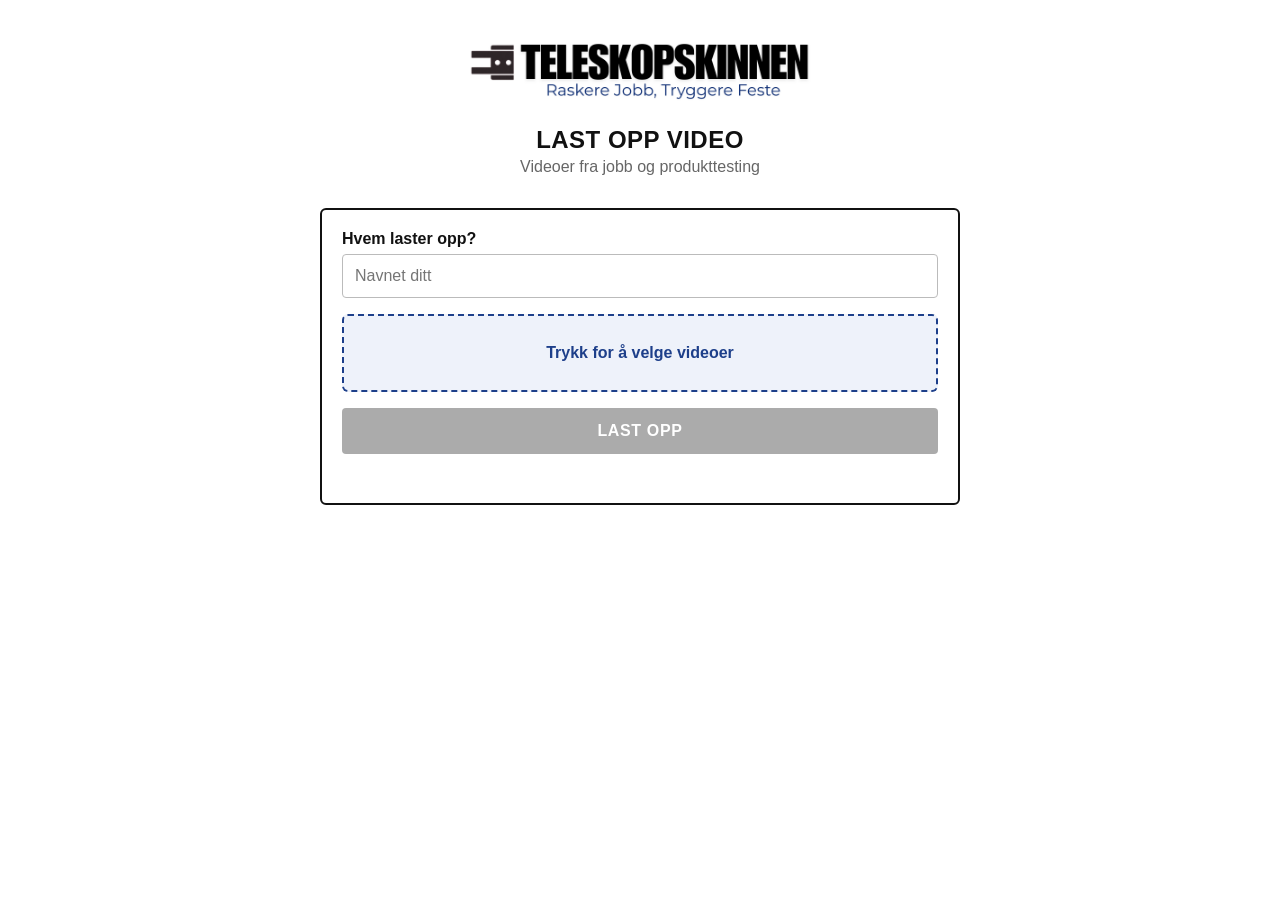
==== last-opp.html @ 4d2df4ec "Del opp: åpen /last-opp for opplasting, /arkiv med passord Co-Authored-By: Claude Opus 5.5 <noreply@" ====
<!doctype html>
<html lang="no">
<head>
  <meta charset="utf-8">
  <meta name="viewport" content="width=device-width, initial-scale=1, viewport-fit=cover">
  <meta name="robots" content="noindex, nofollow">
  <title>Last opp video – Teleskopskinnen</title>
  <link rel="icon" type="image/png" href="favicon.png">
  <link rel="stylesheet" href="arkiv.css">
</head>
<body>
  <main>
    <header>
      <a href="/"><img src="logo.png" alt="Teleskopskinnen"></a>
      <h1>Last opp video</h1>
      <p class="sub">Videoer fra jobb og produkttesting</p>
    </header>

    <section class="card">
      <label for="uploader">Hvem laster opp?</label>
      <input type="text" id="uploader" list="names" placeholder="Navnet ditt" autocomplete="name">
      <datalist id="names"><option value="Tore"><option value="Eirik"><option value="Trond"></datalist>
      <label class="picker">
        <input type="file" id="files" accept="video/*" multiple>
        <span id="picker-text">Trykk for å velge videoer</span>
      </label>
      <button class="btn" id="upload-btn" disabled>Last opp</button>
      <div id="progress" class="hidden">
        <p class="status" id="progress-text"></p>
        <div class="bar"><div id="bar"></div></div>
        <p class="status">Ikke lukk siden før opplastingen er ferdig.</p>
      </div>
      <p class="done hidden" id="done">Takk! Videoen er lastet opp.</p>
      <p class="error" id="upload-error"></p>
    </section>
  </main>

  <script>
    const WORKER_URL = 'https://teleskopskinnen-arkiv.trondfe.workers.dev';
    const CHUNK_SIZE = 50 * 1024 * 1024; // 50 MB — under Worker-grensen på 100 MB
    const MAX_SIZE = 5 * 1024 * 1024 * 1024; // samme grense som workeren

    const $ = id => document.getElementById(id);
    const store = {
      get: k => { try { return localStorage.getItem(k); } catch { return null; } },
      set: (k, v) => { try { localStorage.setItem(k, v); } catch {} },
    };

    let selected = [];
    $('uploader').value = store.get('arkiv-navn') || '';

    const refreshButton = () => {
      $('upload-btn').disabled = !(selected.length && $('uploader').value.trim());
    };
    $('files').addEventListener('change', e => {
      selected = [...e.target.files];
      $('done').classList.add('hidden');
      $('upload-error').textContent = '';
      const tooBig = selected.find(f => f.size > MAX_SIZE);
      if (tooBig) {
        $('upload-error').textContent = `«${tooBig.name}» er over 5 GB. Del den opp eller velg en kortere video.`;
        selected = [];
      }
      $('picker-text').textContent = selected.length
        ? `${selected.length} video${selected.length > 1 ? 'er' : ''} valgt (${fmtSize(selected.reduce((s, f) => s + f.size, 0))})`
        : 'Trykk for å velge videoer';
      refreshButton();
    });
    $('uploader').addEventListener('input', refreshButton);

    $('upload-btn').addEventListener('click', async () => {
      const uploader = $('uploader').value.trim();
      store.set('arkiv-navn', uploader);
      $('upload-btn').disabled = true;
      $('upload-error').textContent = '';
      $('done').classList.add('hidden');
      $('progress').classList.remove('hidden');

      for (let i = 0; i < selected.length; i++) {
        const file = selected[i];
        const label = selected.length > 1 ? `Video ${i + 1} av ${selected.length}` : 'Laster opp';
        try {
          await uploadFile(file, uploader, pct => {
            $('progress-text').textContent = `${label}: ${Math.round(pct)} %`;
            $('bar').style.width = pct + '%';
          });
        } catch (err) {
          $('upload-error').textContent = `Opplasting av «${file.name}» feilet. Sjekk nettet og prøv igjen.`;
          $('progress').classList.add('hidden');
          refreshButton();
          return;
        }
      }

      $('done').textContent = selected.length > 1 ? `Takk! ${selected.length} videoer er lastet opp.` : 'Takk! Videoen er lastet opp.';
      $('done').classList.remove('hidden');
      $('progress').classList.add('hidden');
      $('bar').style.width = '0';
      selected = [];
      $('files').value = '';
      $('picker-text').textContent = 'Trykk for å velge flere videoer';
    });

    async function uploadFile(file, uploader, onProgress) {
      const q = new URLSearchParams({ filename: file.name, uploader, contentType: file.type || 'video/mp4' });
      const createRes = await fetch(`${WORKER_URL}/multipart/create?${q}`, { method: 'POST' });
      if (!createRes.ok) throw new Error('create');
      const { key, uploadId } = await createRes.json();

      const parts = [];
      let done = 0;
      try {
        for (let offset = 0, n = 1; offset < file.size; offset += CHUNK_SIZE, n++) {
          const chunk = file.slice(offset, offset + CHUNK_SIZE);
          parts.push(await uploadPart(key, uploadId, n, chunk, loaded => {
            onProgress(((done + loaded) / file.size) * 100);
          }));
          done += chunk.size;
        }
        const res = await fetch(`${WORKER_URL}/multipart/complete`, {
          method: 'POST',
          headers: { 'Content-Type': 'application/json' },
          body: JSON.stringify({ key, uploadId, parts }),
        });
        if (!res.ok) throw new Error('complete');
      } catch (err) {
        fetch(`${WORKER_URL}/multipart/abort`, {
          method: 'POST',
          headers: { 'Content-Type': 'application/json' },
          body: JSON.stringify({ key, uploadId }),
        }).catch(() => {});
        throw err;
      }
    }

    function uploadPart(key, uploadId, partNumber, chunk, onLoaded) {
      return new Promise((resolve, reject) => {
        const q = new URLSearchParams({ key, uploadId, partNumber });
        const xhr = new XMLHttpRequest();
        xhr.open('PUT', `${WORKER_URL}/multipart/part?${q}`);
        xhr.upload.addEventListener('progress', e => onLoaded(e.loaded));
        xhr.onload = () => xhr.status === 200 ? resolve(JSON.parse(xhr.responseText)) : reject(new Error(xhr.status));
        xhr.onerror = () => reject(new Error('network'));
        xhr.send(chunk);
      });
    }

    function fmtSize(b) {
      return b >= 1e9 ? (b / 1e9).toFixed(1) + ' GB' : Math.max(1, Math.round(b / 1e6)) + ' MB';
    }
  </script>
</body>
</html>
---- arkiv.css ----
:root {
  --ink: #111;
  --blue: #1d3f8a;
  --blue-soft: #eef2fa;
  --muted: #666;
  --line: #e3e3e3;
  --red: #b3261e;
}
* { box-sizing: border-box; margin: 0; padding: 0; }
body {
  background: #fff;
  color: var(--ink);
  font-family: -apple-system, BlinkMacSystemFont, "Segoe UI", Roboto, Helvetica, Arial, sans-serif;
  padding: 24px 16px 48px;
  -webkit-tap-highlight-color: transparent;
}
main { max-width: 640px; margin: 0 auto; }
header { text-align: center; margin-bottom: 32px; }
header img { width: 100%; max-width: 360px; height: auto; }
h1 { font-size: 1.5rem; margin: 8px 0 4px; letter-spacing: 0.02em; text-transform: uppercase; }
h2 { font-size: 1.1rem; margin-bottom: 12px; text-transform: uppercase; letter-spacing: 0.03em; }
.sub { color: var(--muted); }
.card { border: 2px solid var(--ink); border-radius: 6px; padding: 20px; margin-bottom: 24px; }
label { display: block; font-weight: 600; margin-bottom: 6px; }
input[type=text], input[type=password] {
  width: 100%; font-size: 16px; padding: 12px; border: 1px solid #bbb; border-radius: 4px; margin-bottom: 16px;
}
.btn {
  display: block; width: 100%; font-size: 1rem; font-weight: 700; padding: 14px;
  background: var(--ink); color: #fff; border: 0; border-radius: 4px; cursor: pointer;
  text-transform: uppercase; letter-spacing: 0.04em;
}
.btn:disabled { opacity: 0.35; cursor: default; }
.picker {
  display: block; border: 2px dashed var(--blue); background: var(--blue-soft); color: var(--blue);
  text-align: center; padding: 28px 12px; border-radius: 6px; font-weight: 600; margin-bottom: 16px; cursor: pointer;
}
.picker input { display: none; }
.error { color: var(--red); margin-top: 10px; min-height: 1.2em; }
.status { margin-top: 12px; color: var(--muted); font-size: 0.95rem; }
.done { margin-top: 12px; color: var(--blue); font-weight: 700; }
.bar { height: 8px; background: var(--line); border-radius: 4px; overflow: hidden; margin-top: 8px; }
.bar div { height: 100%; width: 0; background: var(--blue); transition: width 0.2s; }
.hidden { display: none; }
.item { border-top: 1px solid var(--line); padding: 14px 0; }
.item:first-child { border-top: 0; }
.item .name { font-weight: 600; word-break: break-word; }
.item .meta { color: var(--muted); font-size: 0.9rem; margin: 2px 0 10px; }
.item video { width: 100%; border-radius: 4px; background: #000; margin-bottom: 10px; }
.actions { display: flex; gap: 8px; flex-wrap: wrap; }
.actions a, .actions button {
  font-size: 0.9rem; font-weight: 600; padding: 8px 12px; border-radius: 4px; cursor: pointer;
  border: 1px solid var(--ink); background: #fff; color: var(--ink); text-decoration: none;
}
.actions .del { border-color: var(--red); color: var(--red); margin-left: auto; }
.empty { color: var(--muted); }
.logout { background: none; border: 0; color: var(--muted); text-decoration: underline; cursor: pointer; font-size: 0.9rem; margin-top: 8px; }
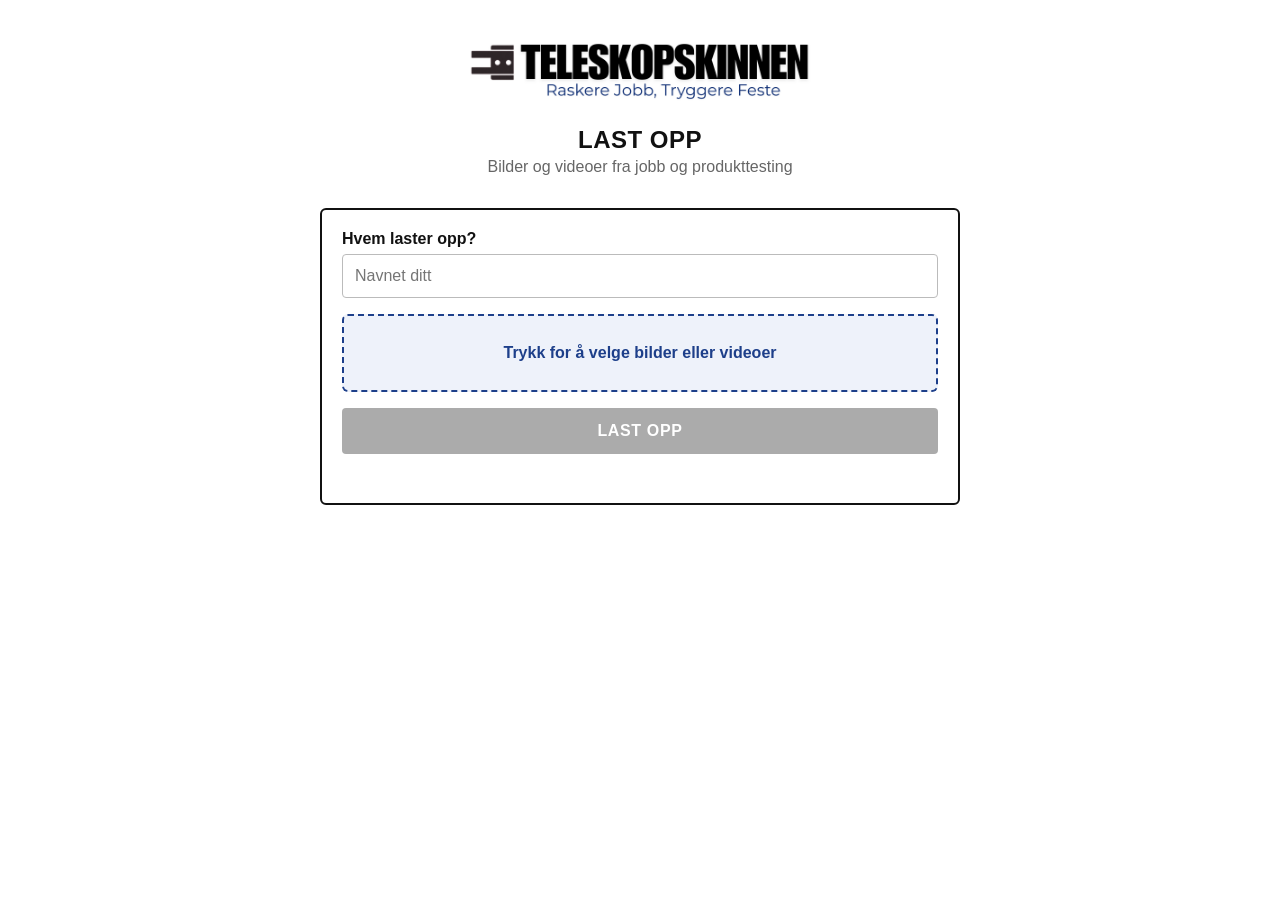
==== commit 2aa1cf6a: "Tillat bilder i tillegg til video; skjul mappevalg i Safari Co-Authored-By: Claude Opus 5.5 <noreply" ====
--- a/last-opp.html
+++ b/last-opp.html
@@ -4,7 +4,7 @@
   <meta charset="utf-8">
   <meta name="viewport" content="width=device-width, initial-scale=1, viewport-fit=cover">
   <meta name="robots" content="noindex, nofollow">
-  <title>Last opp video – Teleskopskinnen</title>
+  <title>Last opp – Teleskopskinnen</title>
   <link rel="icon" type="image/png" href="favicon.png">
   <link rel="stylesheet" href="arkiv.css">
 </head>
@@ -12,8 +12,8 @@
   <main>
     <header>
       <a href="/"><img src="logo.png" alt="Teleskopskinnen"></a>
-      <h1>Last opp video</h1>
-      <p class="sub">Videoer fra jobb og produkttesting</p>
+      <h1>Last opp</h1>
+      <p class="sub">Bilder og videoer fra jobb og produkttesting</p>
     </header>
 
     <section class="card">
@@ -21,8 +21,8 @@
       <input type="text" id="uploader" list="names" placeholder="Navnet ditt" autocomplete="name">
       <datalist id="names"><option value="Tore"><option value="Eirik"><option value="Trond"></datalist>
       <label class="picker">
-        <input type="file" id="files" accept="video/*" multiple>
-        <span id="picker-text">Trykk for å velge videoer</span>
+        <input type="file" id="files" accept="image/*,video/*" multiple>
+        <span id="picker-text">Trykk for å velge bilder eller videoer</span>
       </label>
       <button class="btn" id="upload-btn" disabled>Last opp</button>
       <div id="progress" class="hidden">
@@ -30,7 +30,7 @@
         <div class="bar"><div id="bar"></div></div>
         <p class="status">Ikke lukk siden før opplastingen er ferdig.</p>
       </div>
-      <p class="done hidden" id="done">Takk! Videoen er lastet opp.</p>
+      <p class="done hidden" id="done">Takk! Filen er lastet opp.</p>
       <p class="error" id="upload-error"></p>
     </section>
   </main>
@@ -62,8 +62,8 @@
         selected = [];
       }
       $('picker-text').textContent = selected.length
-        ? `${selected.length} video${selected.length > 1 ? 'er' : ''} valgt (${fmtSize(selected.reduce((s, f) => s + f.size, 0))})`
-        : 'Trykk for å velge videoer';
+        ? `${selected.length} fil${selected.length > 1 ? 'er' : ''} valgt (${fmtSize(selected.reduce((s, f) => s + f.size, 0))})`
+        : 'Trykk for å velge bilder eller videoer';
       refreshButton();
     });
     $('uploader').addEventListener('input', refreshButton);
@@ -78,32 +78,35 @@
 
       for (let i = 0; i < selected.length; i++) {
         const file = selected[i];
-        const label = selected.length > 1 ? `Video ${i + 1} av ${selected.length}` : 'Laster opp';
+        const label = selected.length > 1 ? `Fil ${i + 1} av ${selected.length}` : 'Laster opp';
         try {
           await uploadFile(file, uploader, pct => {
             $('progress-text').textContent = `${label}: ${Math.round(pct)} %`;
             $('bar').style.width = pct + '%';
           });
         } catch (err) {
-          $('upload-error').textContent = `Opplasting av «${file.name}» feilet. Sjekk nettet og prøv igjen.`;
+          $('upload-error').textContent = err.message === 'full'
+            ? 'Arkivet er fullt. Si fra til Trond, så rydder han plass.'
+            : `Opplasting av «${file.name}» feilet. Sjekk nettet og prøv igjen.`;
           $('progress').classList.add('hidden');
           refreshButton();
           return;
         }
       }
 
-      $('done').textContent = selected.length > 1 ? `Takk! ${selected.length} videoer er lastet opp.` : 'Takk! Videoen er lastet opp.';
+      $('done').textContent = selected.length > 1 ? `Takk! ${selected.length} filer er lastet opp.` : 'Takk! Filen er lastet opp.';
       $('done').classList.remove('hidden');
       $('progress').classList.add('hidden');
       $('bar').style.width = '0';
       selected = [];
       $('files').value = '';
-      $('picker-text').textContent = 'Trykk for å velge flere videoer';
+      $('picker-text').textContent = 'Trykk for å velge flere';
     });
 
     async function uploadFile(file, uploader, onProgress) {
-      const q = new URLSearchParams({ filename: file.name, uploader, contentType: file.type || 'video/mp4' });
+      const q = new URLSearchParams({ filename: file.name, uploader, contentType: file.type || guessType(file.name), size: file.size });
       const createRes = await fetch(`${WORKER_URL}/multipart/create?${q}`, { method: 'POST' });
+      if (createRes.status === 507) throw new Error('full');
       if (!createRes.ok) throw new Error('create');
       const { key, uploadId } = await createRes.json();
 
@@ -122,6 +125,7 @@
           headers: { 'Content-Type': 'application/json' },
           body: JSON.stringify({ key, uploadId, parts }),
         });
+        if (res.status === 507) throw new Error('full');
         if (!res.ok) throw new Error('complete');
       } catch (err) {
         fetch(`${WORKER_URL}/multipart/abort`, {
@@ -145,6 +149,13 @@
       });
     }
 
+    // Noen iPhone-filer kommer uten type — gjett ut fra filendelsen
+    function guessType(name) {
+      const ext = name.split('.').pop().toLowerCase();
+      const types = { jpg: 'image/jpeg', jpeg: 'image/jpeg', png: 'image/png', heic: 'image/heic', heif: 'image/heif', gif: 'image/gif', webp: 'image/webp', mov: 'video/quicktime', mp4: 'video/mp4', m4v: 'video/x-m4v' };
+      return types[ext] || 'video/mp4';
+    }
+
     function fmtSize(b) {
       return b >= 1e9 ? (b / 1e9).toFixed(1) + ' GB' : Math.max(1, Math.round(b / 1e6)) + ' MB';
     }
--- a/arkiv.css
+++ b/arkiv.css
@@ -41,12 +41,12 @@
 .done { margin-top: 12px; color: var(--blue); font-weight: 700; }
 .bar { height: 8px; background: var(--line); border-radius: 4px; overflow: hidden; margin-top: 8px; }
 .bar div { height: 100%; width: 0; background: var(--blue); transition: width 0.2s; }
-.hidden { display: none; }
+.hidden { display: none !important; }
 .item { border-top: 1px solid var(--line); padding: 14px 0; }
 .item:first-child { border-top: 0; }
 .item .name { font-weight: 600; word-break: break-word; }
 .item .meta { color: var(--muted); font-size: 0.9rem; margin: 2px 0 10px; }
-.item video { width: 100%; border-radius: 4px; background: #000; margin-bottom: 10px; }
+.item video, .item img { width: 100%; border-radius: 4px; background: #000; margin-bottom: 10px; display: block; }
 .actions { display: flex; gap: 8px; flex-wrap: wrap; }
 .actions a, .actions button {
   font-size: 0.9rem; font-weight: 600; padding: 8px 12px; border-radius: 4px; cursor: pointer;
@@ -54,4 +54,11 @@
 }
 .actions .del { border-color: var(--red); color: var(--red); margin-left: auto; }
 .empty { color: var(--muted); }
+.folder { display: flex; align-items: center; gap: 12px; flex-wrap: wrap; }
+.folder p { flex: 1; min-width: 180px; }
+.folder strong { word-break: break-word; }
+.folder button {
+  font-size: 0.9rem; font-weight: 600; padding: 8px 12px; border-radius: 4px; cursor: pointer;
+  border: 1px solid var(--ink); background: #fff; color: var(--ink);
+}
 .logout { background: none; border: 0; color: var(--muted); text-decoration: underline; cursor: pointer; font-size: 0.9rem; margin-top: 8px; }
